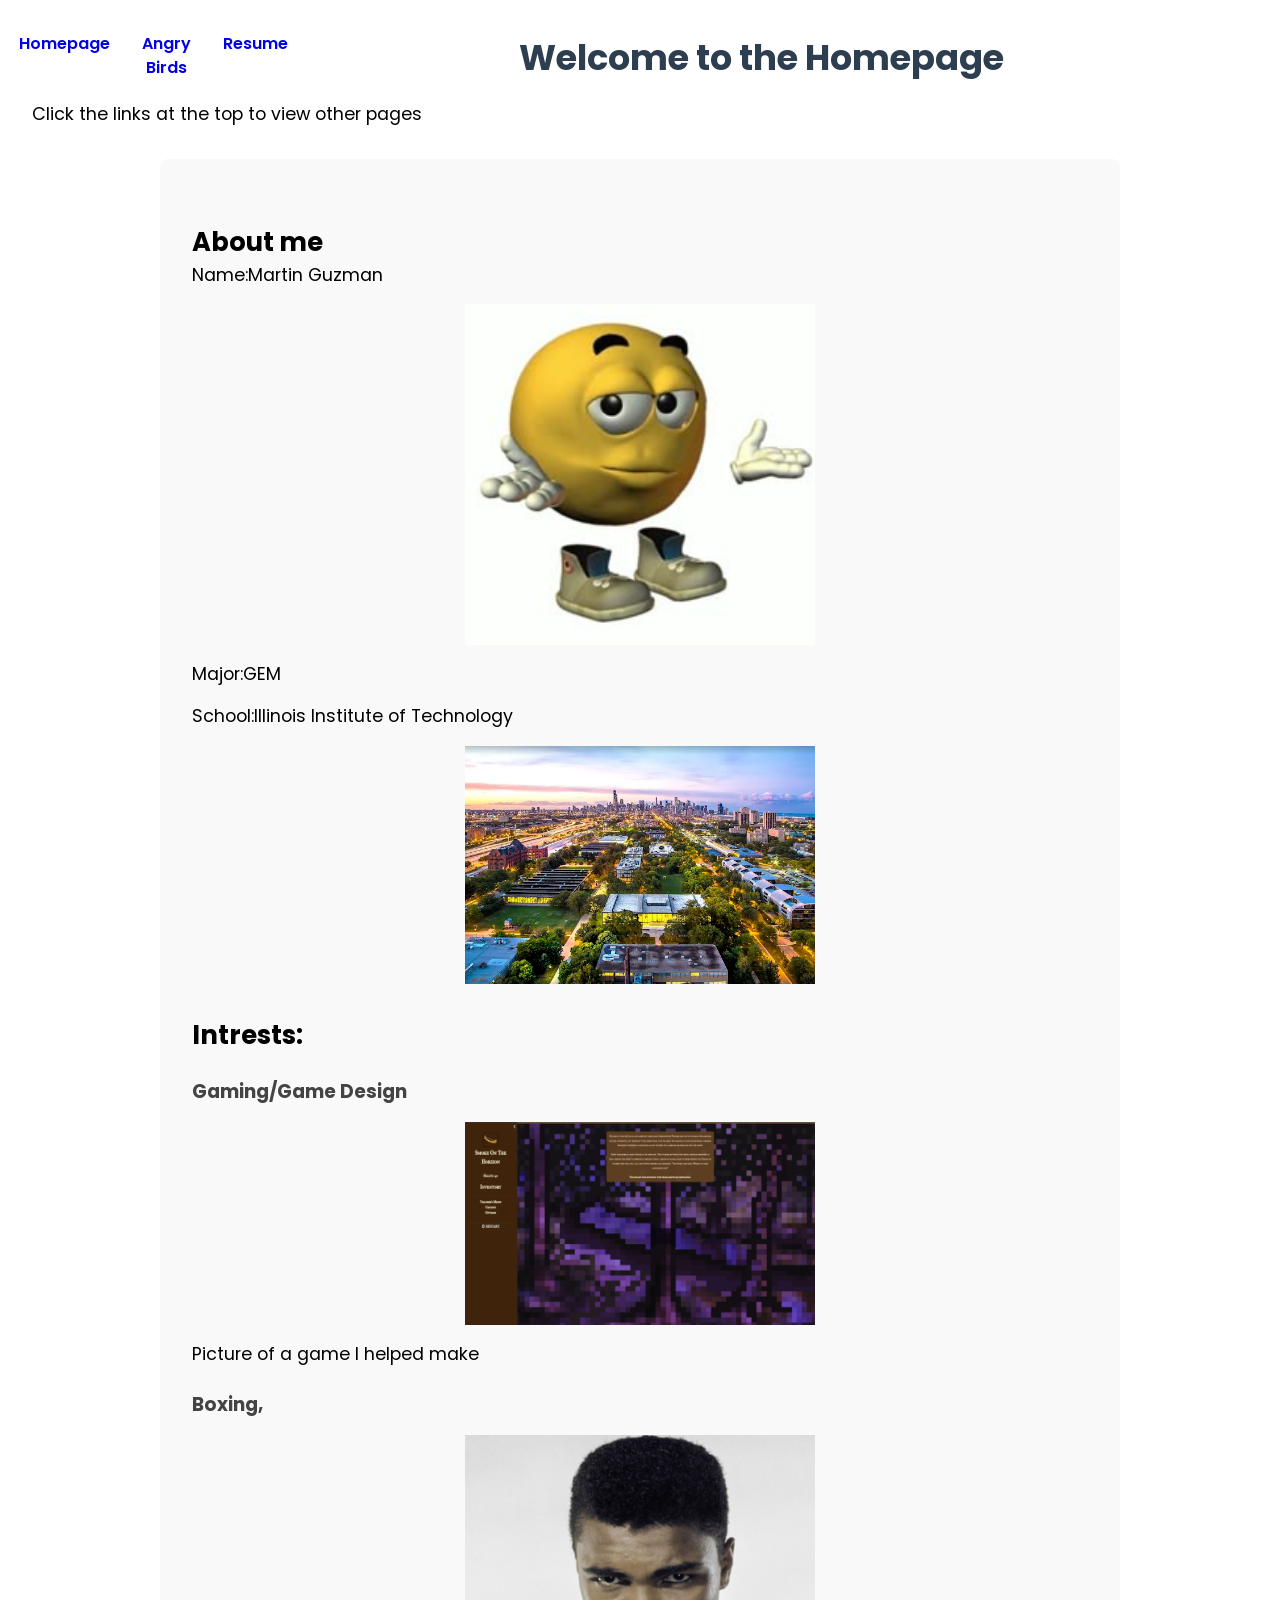
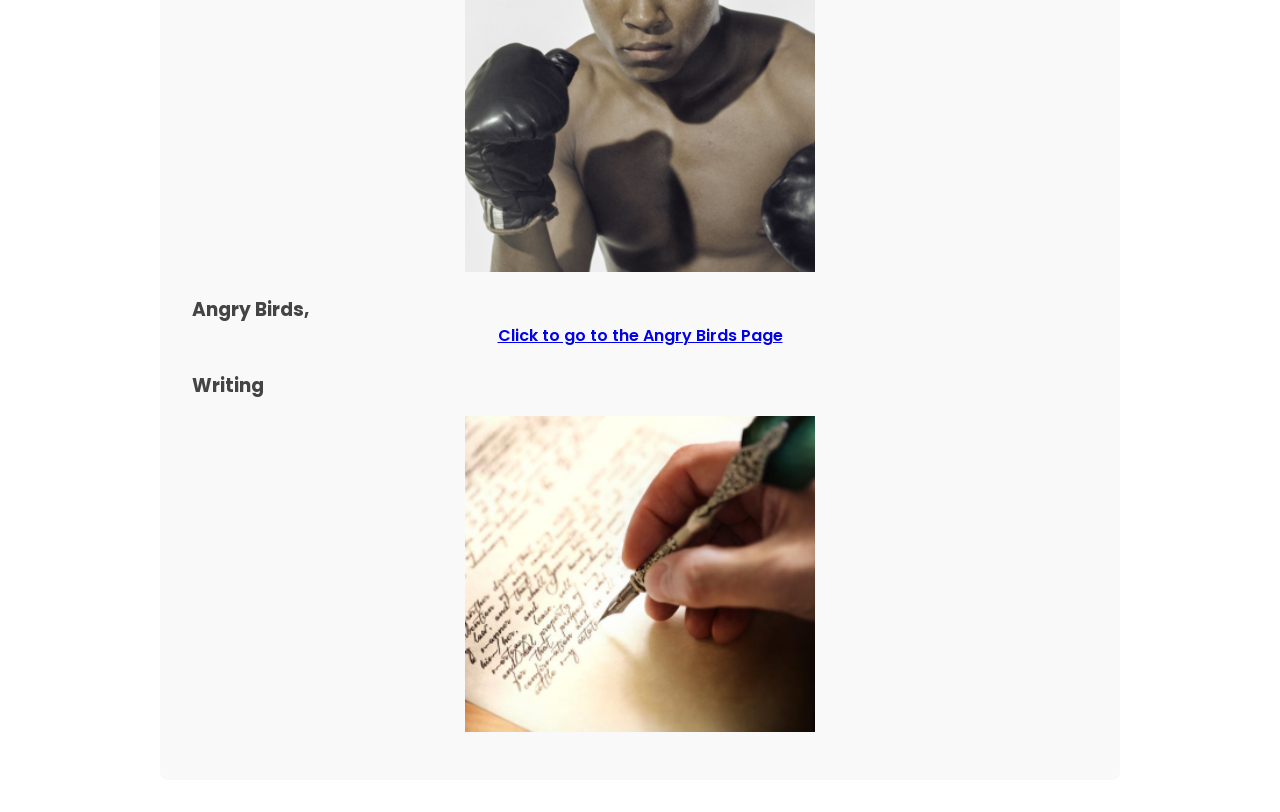
==== index.html @ 9033f1d4 "Added project 2 files" ====
<!DOCTYPE html>
<html lang="en">

<head>
    <link rel="stylesheet" href="css/reset.css">
    <link rel="stylesheet" href="css/style.css">
    <meta charset="utf-8">
    <title>Homepage</title>
    <meta name="viewport" content="width=device-width,initial-scale=1">
</head>

<body class="index">
    <header>
        <nav>
            <ul>
                <li><a href="index.html">Homepage</a></li>
                <li><a href="about.html">Angry Birds</a></li>
                <li><a href="resume.html">Resume</a></li>
            </ul>
        </nav>
    </header>
    <h1>Welcome to the Homepage</h1>
    <p>Click the links at the top to view other pages</p>
    <section>
        <h2>About me</h2>
        <p>Name:Martin Guzman</p>
        <img src="media/smug.png"
            alt="A cartoonish yellow emoji with hands and shoes rasing his hands and making a face">
        <p>Major:GEM</p>
        <p>School:Illinois Institute of Technology</p>
        <img src="media/iit.png" alt="A picture of the Illinois Tech campus taken from high up">
        <h2>Intrests:</h2>
        <h3>Gaming/Game Design</h3>
        <img src="media/smoke.png"
            alt="Picture of a game with a purple forest in the background with a brown square on screen displaying text">
        <p>Picture of a game I helped make</p>
        <h3>Boxing,</h3>
        <img src="media/boxer.png"
            alt="Picture of a Boxer named Muhammad Ali wearking black gloves and looking at the camera">
        <h3>Angry Birds,</h3>
        <a href="about.html">Click to go to the Angry Birds Page</a>
        <h3>Writing</h3>
        <img src="media/writer.png" alt="A picture of a hand with a pen writing in cursive on a piece of paper">
    </section>

</body>

</html>
---- css/style.css ----
@import url('https://fonts.googleapis.com/css2?family=Poppins:wght@300;400;600&display=swap');

body {
    background-color: #FFFFFF;
    font-family: 'Poppins', Arial, sans-serif;
    margin: 2rem;
}

h1 {
    text-align: center;
    font-size: 2.2rem;
    margin-bottom: 1rem;
}


h2 {
    margin-top: 2rem;
    font-size: 1.6rem;
}


h3 {
    margin-top: 1.5rem;
}


nav {
    float: left;
    width: 20%;
}


main {
    float: left;
    width: 60%;
}


aside {
    float: right;
    width: 20%
}


footer {
    clear: both;
}


nav ul {
    display: flex;
    justify-content: center;
    gap: 2rem;
    list-style: none;
    padding: 0;
}


nav a {
    text-decoration: none;
}


nav a:hover {
    color: blue;
}


p {
    font-size: 1.1rem;
    margin-bottom: 1rem;
}


audio {
    display: block;
    margin: 1rem auto;
}


section {
    width: 80%;
    max-width: 60rem;
    margin: auto;
}

.index h1 {
    text-align: center;
    color: #2c3e50;
}


.index section {
    width: 80%;
    max-width: 60rem;
    margin: 2rem auto;
    padding: 2rem;
    background-color: #f9f9f9;
    border-radius: 8px;
}


.index img {
    display: block;
    width: 60%;
    max-width: 350px;
    margin: 1rem auto;
}


.index h3 {
    margin-top: 1.5rem;
    color: #444;
}

.index a {
    display: block;
    text-align: center;
    font-weight: 600;
}


.about section {
    width: 80%;
    max-width: 60rem;
    margin: 2rem auto;
    padding: 2rem;
    background-color: #fff8e6;
    border-radius: 8px;
}


.about img {
    display: block;
    width: 50%;
    max-width: 300px;
    margin: 1rem auto;
}


.about h1 {
    text-align: center;
    color: #cc0000;
}

.about ul {
    width: 60%;
    margin: 2rem auto;
    font-size: 1.1rem;
}


.about li {
    margin-bottom: 0.5rem;
}


.resume {
    width: 70%;
    max-width: 55rem;
    margin: auto;
}


.resume img {
    display: block;
    width: 30%;
    max-width: 200px;
    margin: 1rem auto;
    border-radius: 8px;
}

.resume h1 {
    text-align: center;
    margin-bottom: 1rem;
}

.resume h2 {
    margin-top: 2rem;
    border-bottom: 2px solid #333;
    padding-bottom: 0.5rem;
}

.resume ul {
    margin-left: 2rem;
}

.resume li {
    margin-bottom: 0.5rem;
}
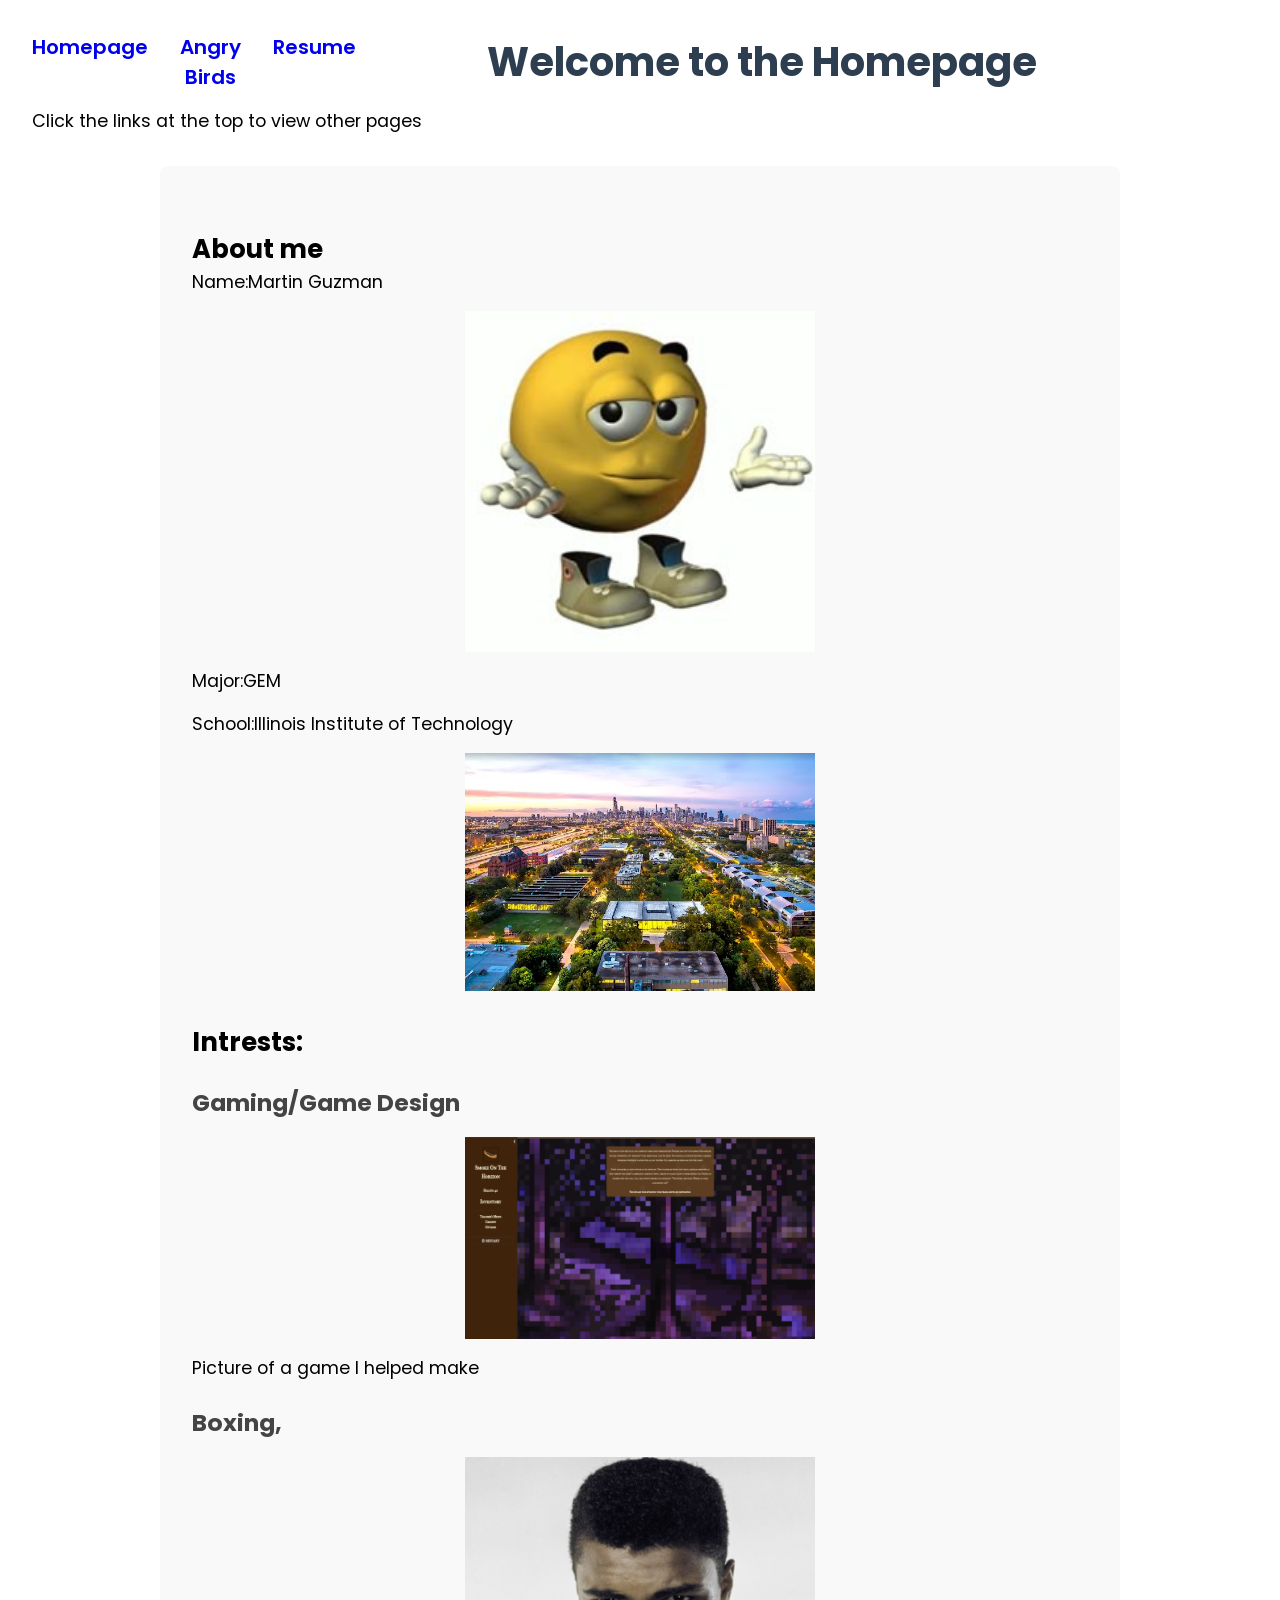
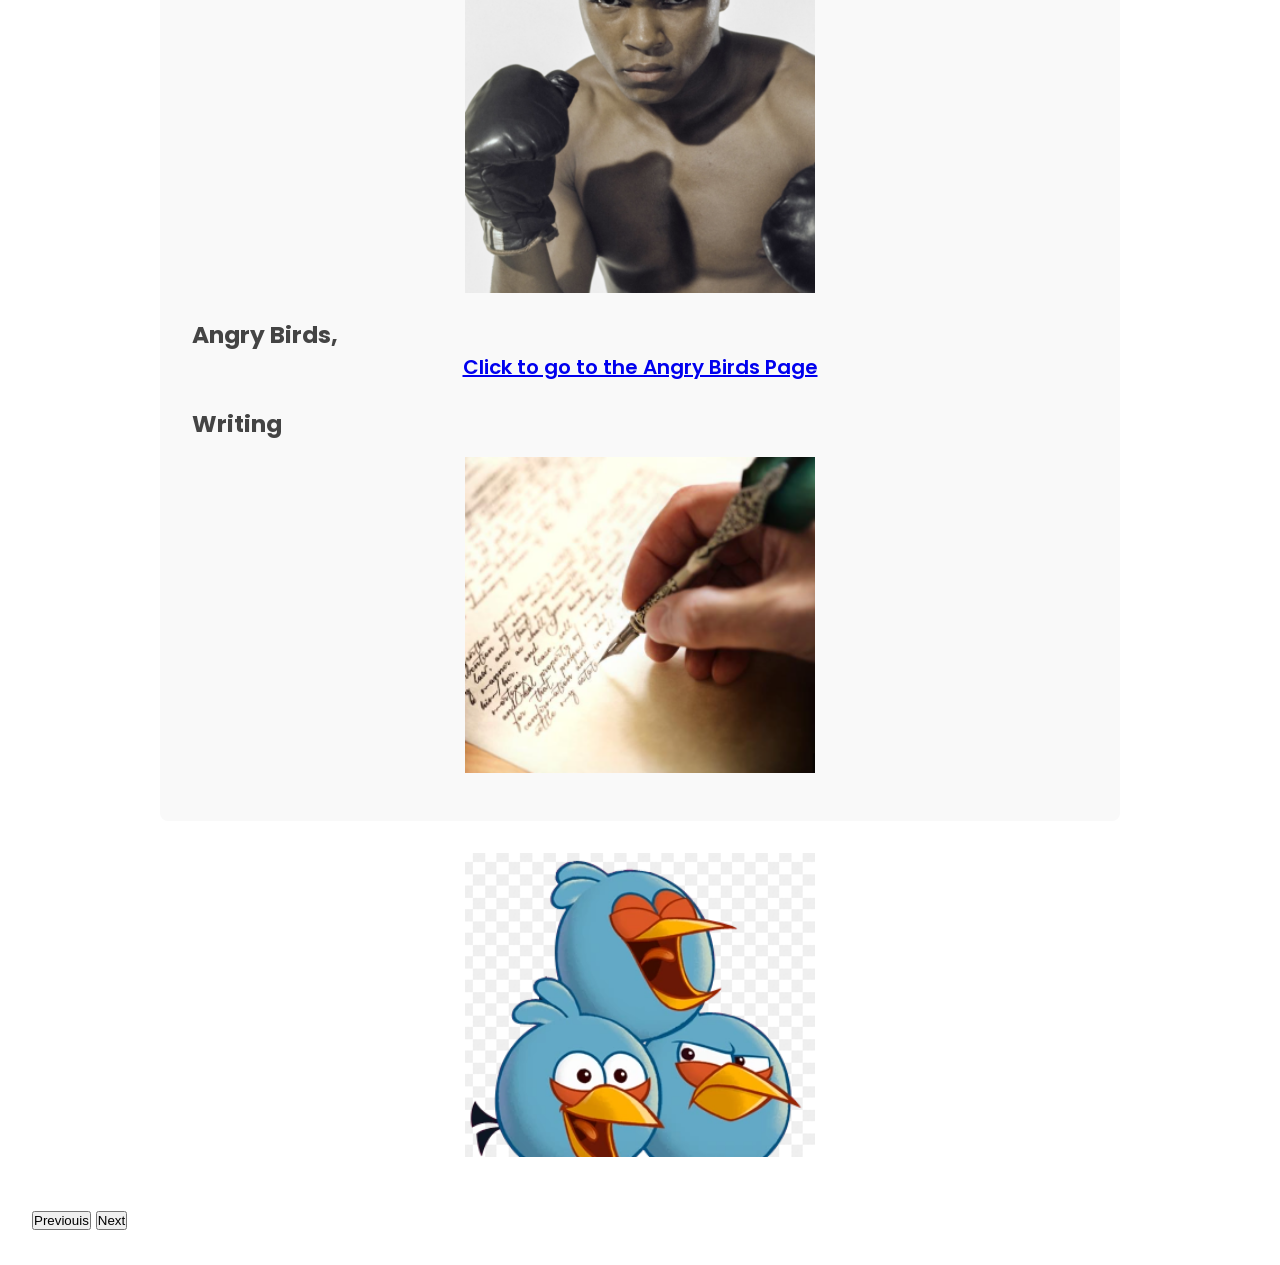
==== commit 89b285f9: "Update index.html" ====
--- a/index.html
+++ b/index.html
@@ -42,6 +42,13 @@
         <h3>Writing</h3>
         <img src="media/writer.png" alt="A picture of a hand with a pen writing in cursive on a piece of paper">
     </section>
+	
+	<div class ="slider">
+	  <img id="slide" src="media/blues.png" alt="slider image" width="400">
+	  <br>
+	  <button onclick="prevSlide()">Previouis</button>
+	  <button onclick="nextSlide()">Next</button>
+	</div>
 
 </body>
 
--- a/css/style.css
+++ b/css/style.css
@@ -187,4 +187,52 @@
 
 .resume li {
     margin-bottom: 0.5rem;
-}+}
+
+@media (min-width: 600px) {
+  body {
+    font-size: 18px;
+  }
+
+  nav {
+    display: flex;
+    justify-content: space-around;
+  }
+
+  img {
+    width: 80%;
+  }
+
+  h1 {
+    text-align: left;
+  }
+
+  .container {
+    padding: 20px;
+  }
+}
+
+/* Desktop */
+@media (min-width: 900px) {
+  body {
+    font-size: 20px;
+  }
+
+  .container {
+    display: flex;
+    gap: 20px;
+  }
+
+  img {
+    width: 60%;
+  }
+
+  nav {
+    justify-content: space-between;
+  }
+
+  h1 {
+    font-size: 2.5rem;
+  }
+}
+
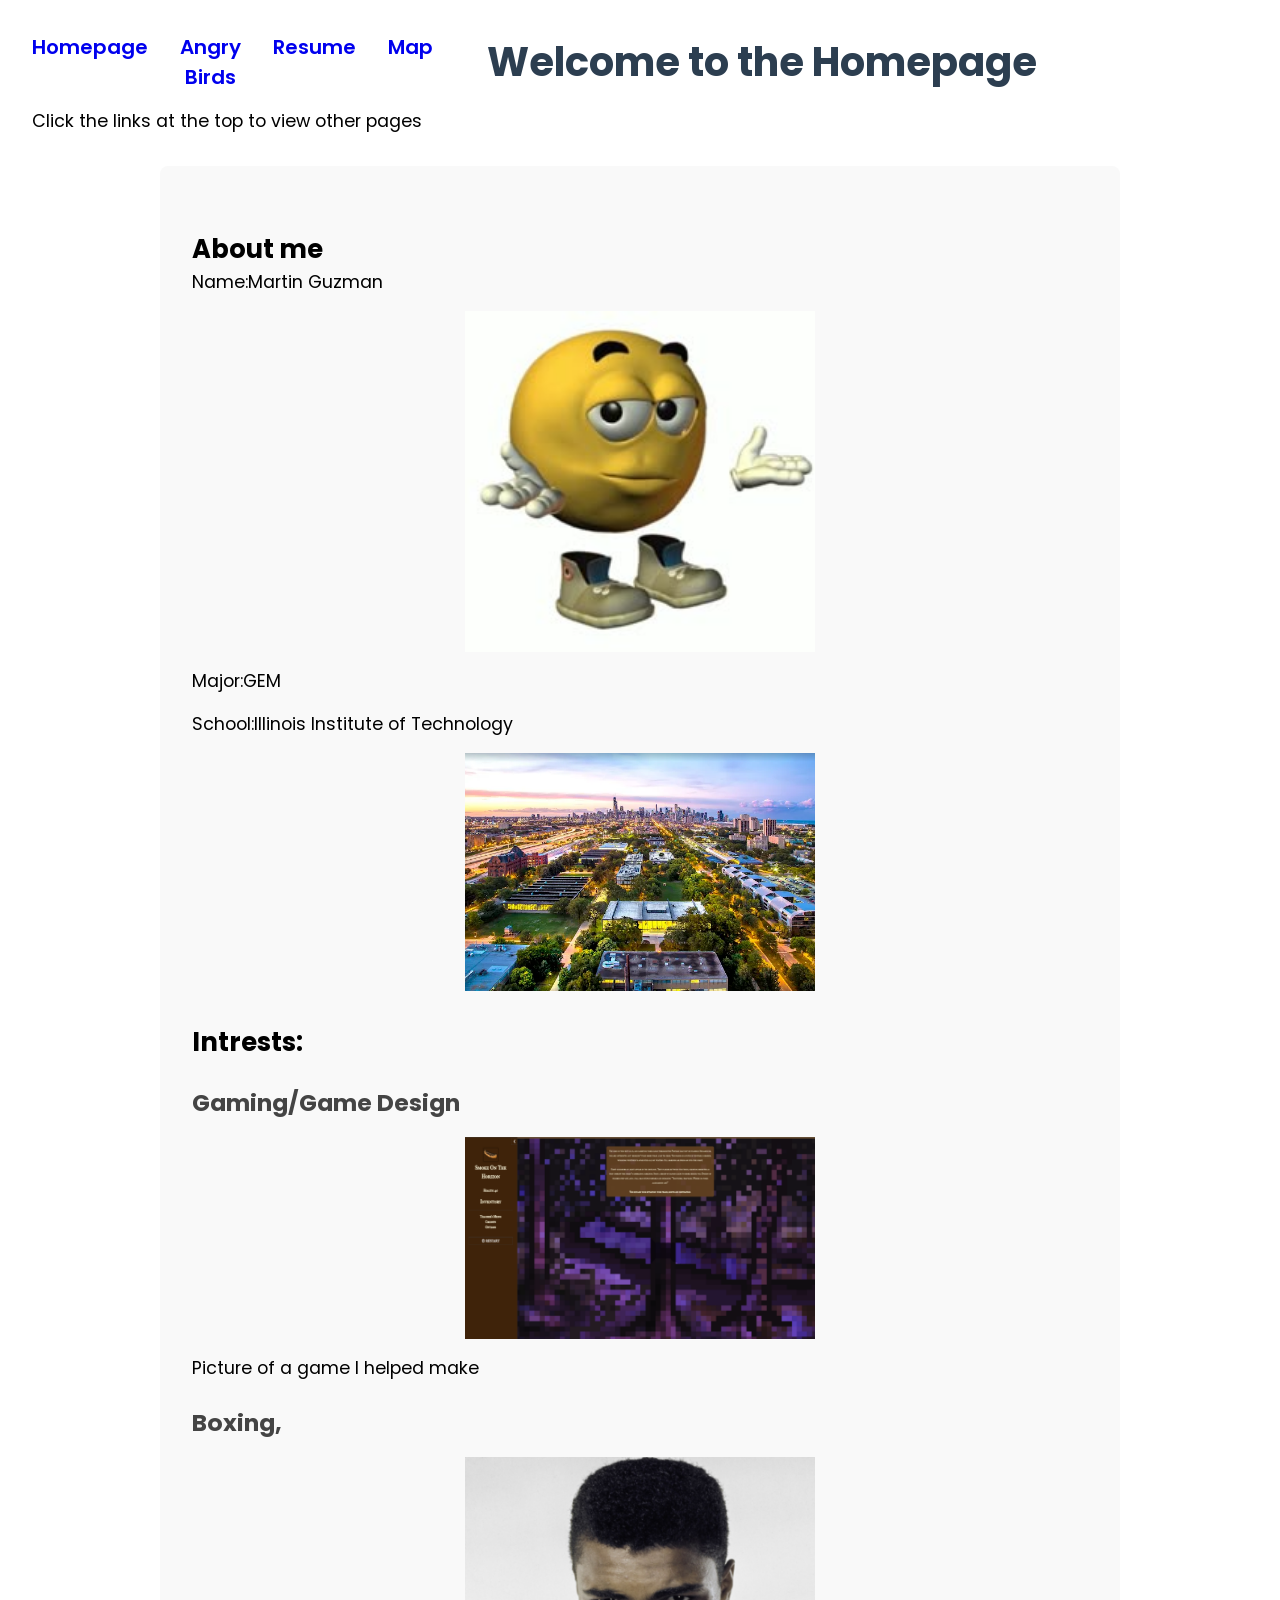
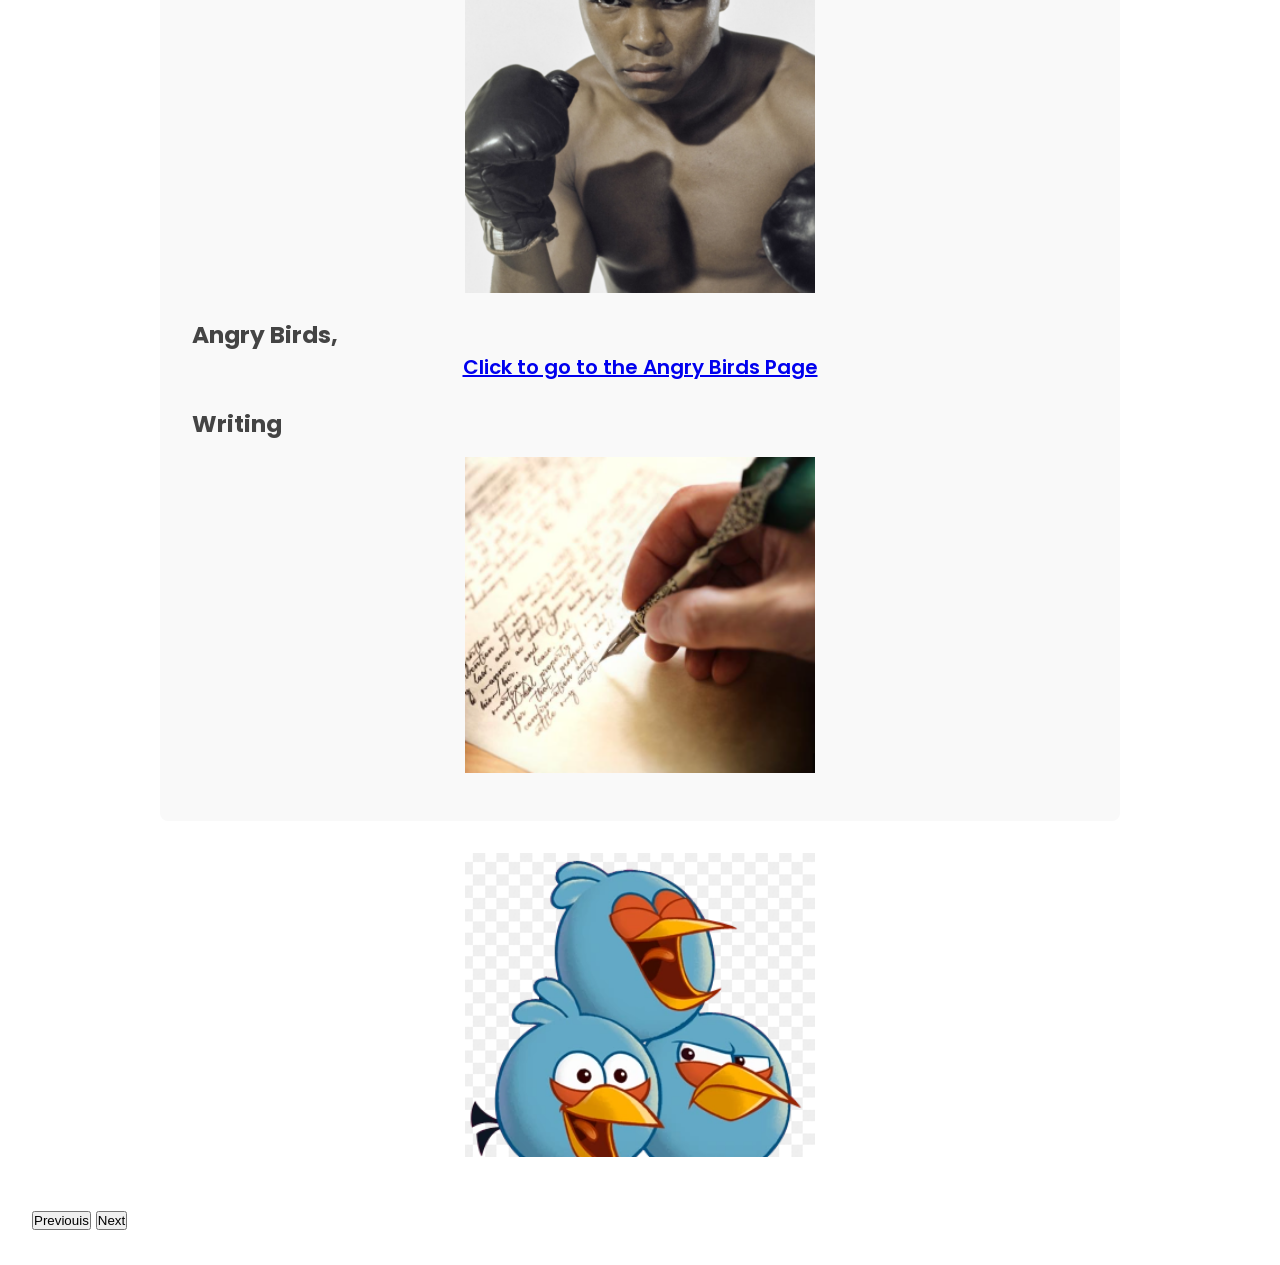
==== commit 13002dfb: "added map" ====
--- a/index.html
+++ b/index.html
@@ -7,6 +7,7 @@
     <meta charset="utf-8">
     <title>Homepage</title>
     <meta name="viewport" content="width=device-width,initial-scale=1">
+	<script src = "js/script.js" defer></script>
 </head>
 
 <body class="index">
@@ -16,6 +17,7 @@
                 <li><a href="index.html">Homepage</a></li>
                 <li><a href="about.html">Angry Birds</a></li>
                 <li><a href="resume.html">Resume</a></li>
+				<li><a href="map.html">Map</a></li>
             </ul>
         </nav>
     </header>
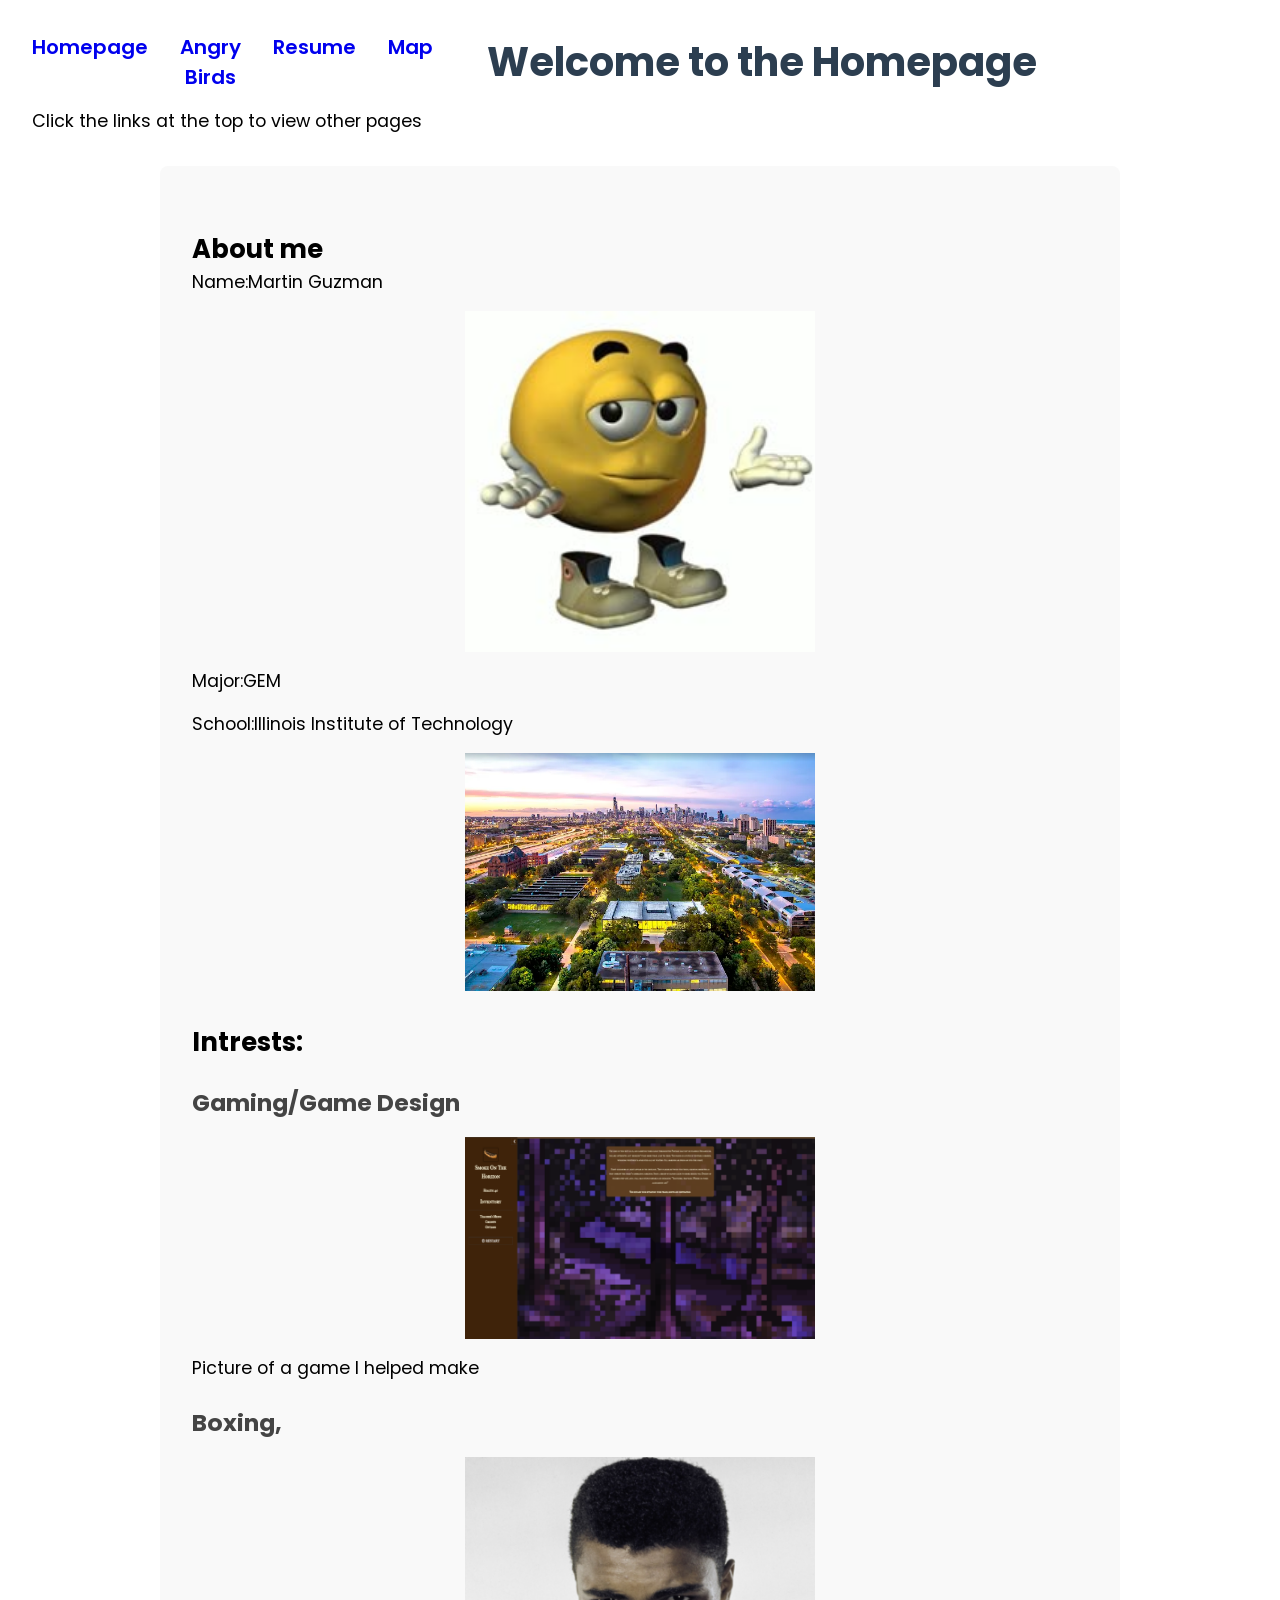
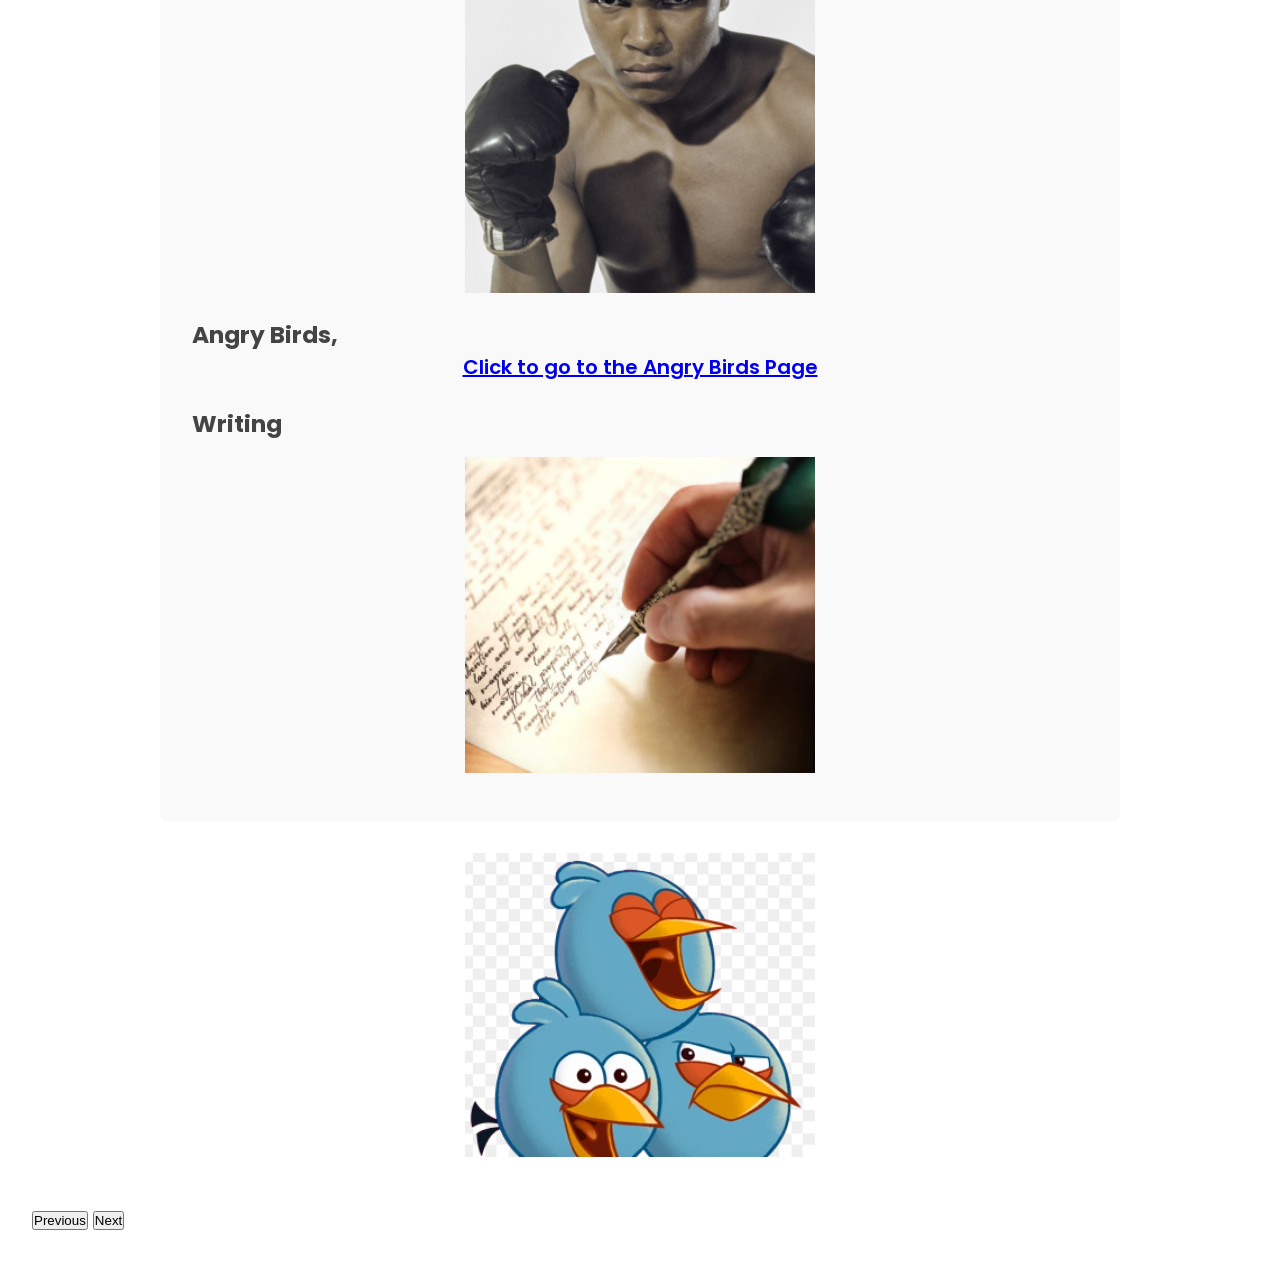
==== commit 8b1f861b: "fixed error" ====
--- a/index.html
+++ b/index.html
@@ -48,7 +48,7 @@
 	<div class ="slider">
 	  <img id="slide" src="media/blues.png" alt="slider image" width="400">
 	  <br>
-	  <button onclick="prevSlide()">Previouis</button>
+	  <button onclick="prevSlide()">Previous</button>
 	  <button onclick="nextSlide()">Next</button>
 	</div>
 
